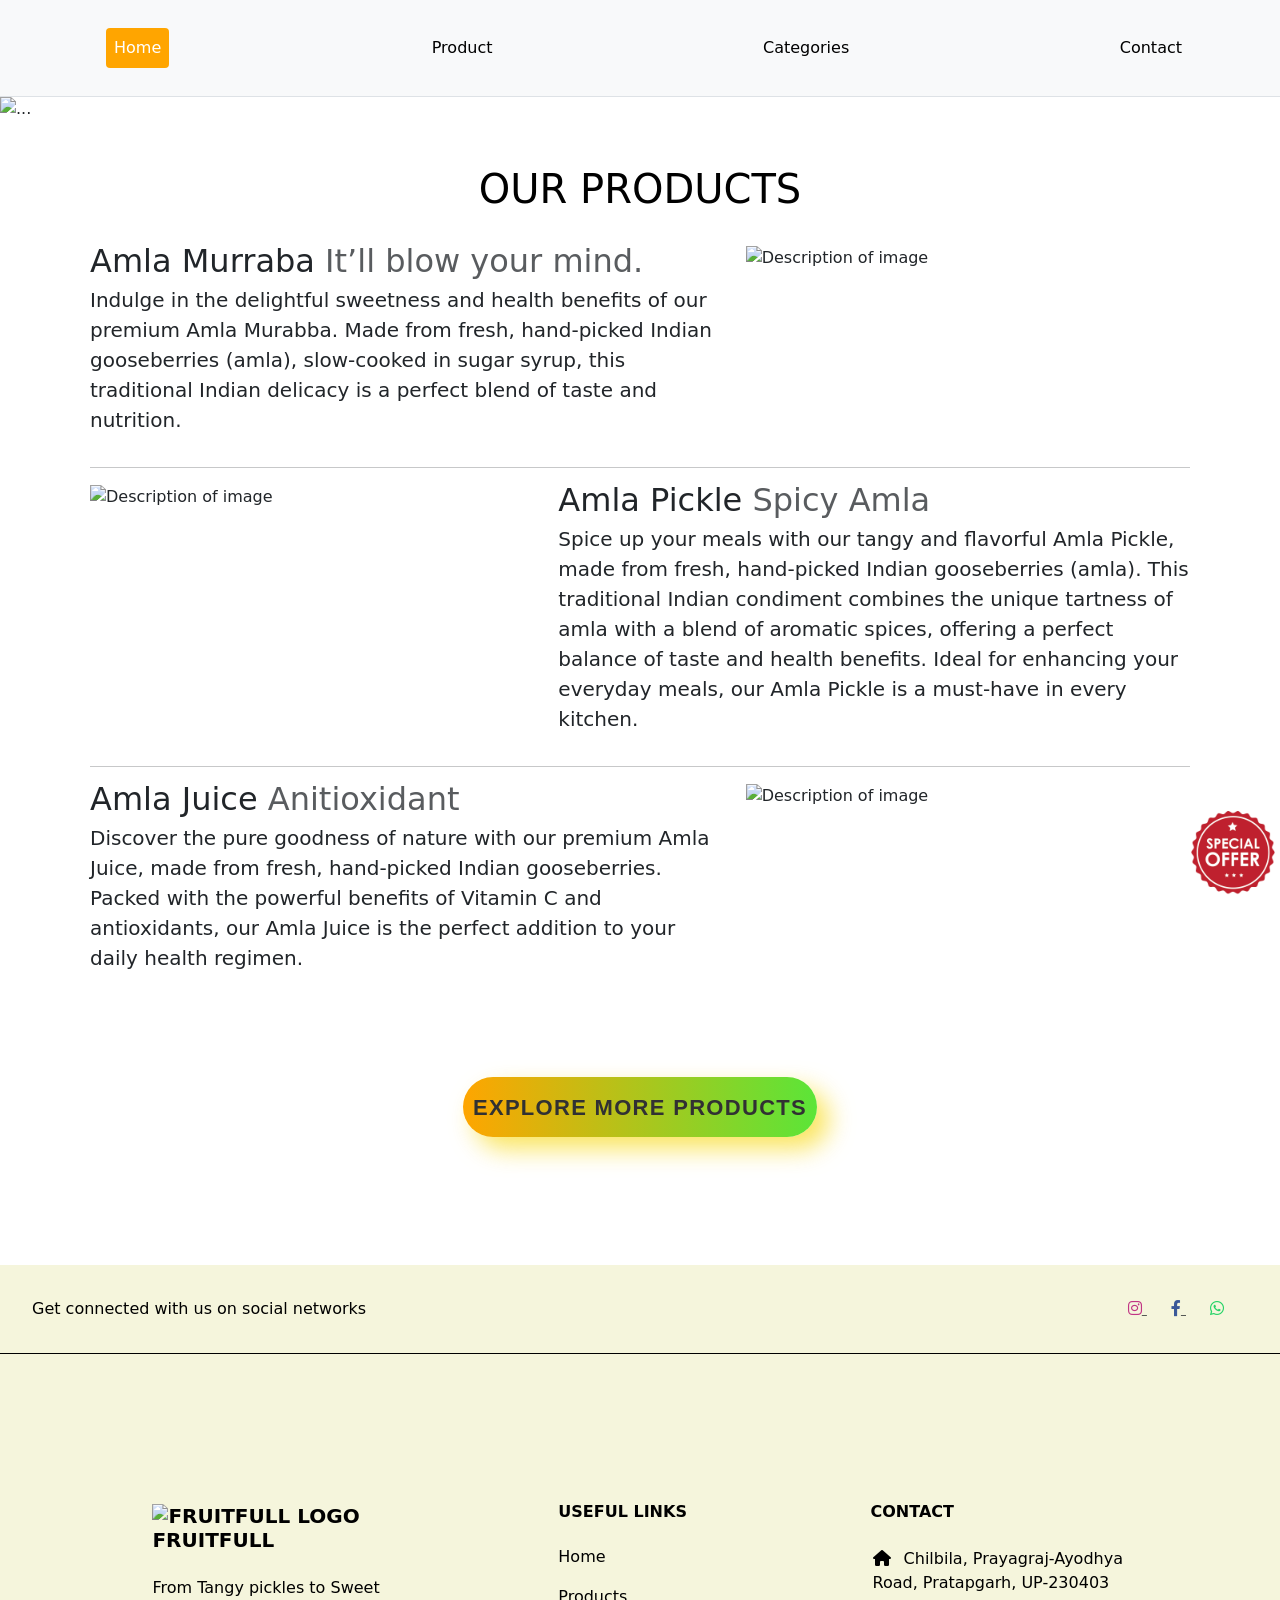
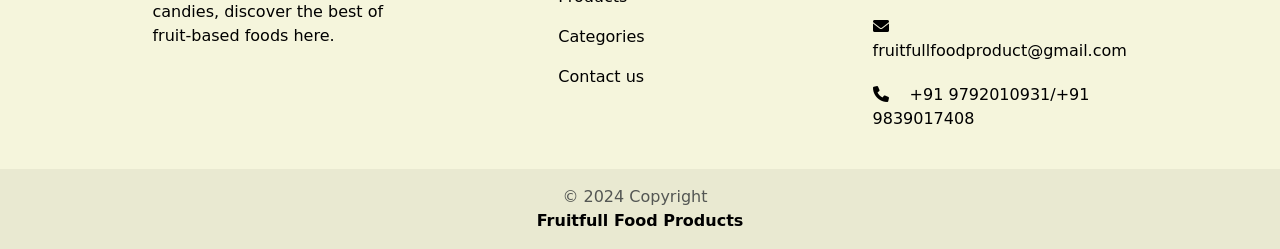
==== index.html @ 6f10810f "index.html Updated Advertisement section" ====
<!doctype html>
<html lang="en">

<head>
  <meta charset="utf-8">
  <meta name="viewport" content="width=device-width, initial-scale=1">
  <title>Fruitfull</title>
  <link href="https://cdn.jsdelivr.net/npm/bootstrap@5.3.3/dist/css/bootstrap.min.css" rel="stylesheet"
    integrity="sha384-QWTKZyjpPEjISv5WaRU9OFeRpok6YctnYmDr5pNlyT2bRjXh0JMhjY6hW+ALEwIH" crossorigin="anonymous">

  <link rel="stylesheet" href="https://cdnjs.cloudflare.com/ajax/libs/font-awesome/4.7.0/css/font-awesome.min.css">
  <link rel="stylesheet" href="https://cdnjs.cloudflare.com/ajax/libs/font-awesome/6.0.0-beta3/css/all.min.css">
  <link rel="stylesheet" href="https://cdnjs.cloudflare.com/ajax/libs/mdb-ui-kit/3.10.2/mdb.min.css">
  <link rel="stylesheet" href="./style.css">
</head>

<body>
  <!-- Navbar section starts here  -->
  <nav class="navbar navbar-expand-lg bg-body-tertiary sticky-top border-bottom">
    <div class="container">
      <a class="navbar-brand" href="index.html">
        <img src="img/Logo.png" alt="" width="60"></a>
      <button class="navbar-toggler" type="button" data-bs-toggle="collapse" data-bs-target="#navbarSupportedContent"
        aria-controls="navbarSupportedContent" aria-expanded="false" aria-label="Toggle navigation">
        <span class="navbar-toggler-icon"></span>
      </button>
      <div class="collapse navbar-collapse" id="navbarSupportedContent">
        <ul class="navbar-nav flex-grow-1 justify-content-between me-auto">
          <li class="nav-item">
            <a class="nav-link active" aria-current="page" href="index.html">Home</a>
          </li>
          <li class="nav-item">
            <a class="nav-link" aria-current="page" href="products.html">Product</a>
          </li>
          <li class="nav-item">
            <a class="nav-link" aria-current="page" href="categories.html">Categories</a>
          </li>
          <li class="nav-item">
            <a class="nav-link" aria-current="page" href="Contact.html">Contact</a>
          </li>
        </ul>
      </div>
    </div>
  </nav>
  <!-- navbar ends here -->

  <div id="carouselExampleAutoplaying" class="carousel slide" data-bs-ride="carousel">
    <div class="carousel-inner">
      <div class="carousel-item active" data-bs-interval="2000">
        <img src="img/amla1.jpeg" class="d-block w-100" alt="...">
      </div>
      <div class="carousel-item" data-bs-interval="2000">
        <img src="img/ap1.jpeg" class="d-block w-100" alt="...">
      </div>
      <div class="carousel-item" data-bs-interval="2000">
        <img src="img/amla juice1.jpeg" class="d-block w-100" alt="...">
      </div>
    </div>
    <button class="carousel-control-prev" type="button" data-bs-target="#carouselExampleAutoplaying"
      data-bs-slide="prev">
      <span class="carousel-control-prev-icon" aria-hidden="true"></span>
      <span class="visually-hidden">Previous</span>
    </button>
    <button class="carousel-control-next" type="button" data-bs-target="#carouselExampleAutoplaying"
      data-bs-slide="next">
      <span class="carousel-control-next-icon" aria-hidden="true"></span>
      <span class="visually-hidden">Next</span>
    </button>
  </div>

  <div class="container marketing">


    <div class="p-4 text-center">
      <a href="products.html" class="link-offset-2 link-underline link-underline-opacity-0">
        <h1 class="text-body-emphasis our-products-text">OUR PRODUCTS</h1>
      </a>
    </div>


    <!-- <hr class="featurette-divider"> -->

    <div class="row featurette">
      <div class="col-md-7">
        <h2 class="featurette-heading fw-normal lh-1">Amla Murraba
          <span class="text-body-secondary">It’ll blow your mind.</span>
        </h2>
        <p class="lead">Indulge in the delightful sweetness and health benefits of our premium Amla Murabba. Made from
          fresh, hand-picked Indian gooseberries (amla), slow-cooked in sugar syrup, this traditional Indian delicacy is
          a perfect blend of taste and nutrition.</p>
      </div>
      <div class="col-md-5">
        <img src="img/amla murabba.webp" alt="Description of image" class="featurette-image img-fluid mx-auto"
          width="500" height="500">
      </div>
    </div>
    <hr class="featurette-divider">

    <div class="row featurette">
      <div class="col-md-7 order-md-2">
        <h2 class="featurette-heading fw-normal lh-1">Amla Pickle <span class="text-body-secondary">Spicy Amla</span>
        </h2>
        <p class="lead">Spice up your meals with our tangy and flavorful Amla Pickle, made from fresh, hand-picked
          Indian gooseberries (amla). This traditional Indian condiment combines the unique tartness of amla with a
          blend of aromatic spices, offering a perfect balance of taste and health benefits. Ideal for enhancing your
          everyday meals, our Amla Pickle is a must-have in every kitchen.</p>
      </div>
      <div class="col-md-5 order-md-1">
        <img src="img/amla-achaar.jpg" alt="Description of image" class="featurette-image img-fluid mx-auto" width="500"
          height="500">
      </div>
    </div>

    <hr class="featurette-divider">

    <div class="row featurette">
      <div class="col-md-7">
        <h2 class="featurette-heading fw-normal lh-1">Amla Juice <span class="text-body-secondary">Anitioxidant</span>
        </h2>
        <p class="lead">Discover the pure goodness of nature with our premium Amla Juice, made from fresh, hand-picked
          Indian gooseberries. Packed with the powerful benefits of Vitamin C and antioxidants, our Amla Juice is the
          perfect addition to your daily health regimen.</p>
      </div>
      <div class="col-md-5">
        <img src="img/amla juice.jpg" alt="Description of image" class="featurette-image img-fluid mx-auto" width="500"
          height="500">
      </div>
    </div>

    <!-- <hr class="featurette-divider"> -->

    <!-- <div class="p-3 d-grid gap-2">
      <a href="products.html" class="btn btn-primary btn-lg active btn-outline-warning" data-mdb-ripple-init role="button" aria-pressed="true">Explore More Products</a>
  </div> -->

    <div class="p-5 wrap">
      <a href="products.html" class="button link-offset-2 link-underline link-underline-opacity-0">Explore More
        Products</a>
    </div>

    <!-- /END THE FEATURETTES -->

  </div>


  <!-- Footer section starts here -->
  <footer class="footer text-center text-lg-start text-muted">
    <section class="footer-section d-flex justify-content-center justify-content-lg-between">
      <div class="me-5 d-none d-lg-block">
        <span class="textWhiteEnter">Get connected with us on social networks</span>
      </div>

      <div>
        <a href="https://www.instagram.com/fruitfull_official/?igsh=bXQwOWJ2NWRxZHp6&utm_source=qr" target="_blank" class="me-4 text-reset">
          <i id="instagram-icon" class="fab fa-instagram"></i>
        </a>
        <a href="https://www.facebook.com/profile.php?id=100087940966398&mibextid=LQQJ4d" target="_blank" class="me-4 text-reset">
          <i id="facebook-icon" class="fab fa-facebook-f"></i>
        </a>
        <a href="https://wa.me/qr/264ACEF5XOWTO1" target="_blank" class="me-4 text-reset">
          <i id="whatsapp-icon" class="fa-brands fa-whatsapp"></i>
        </a>
        <!-- <a href="" target="_blank" class="me-4 text-reset">
          <i id="youtube-icon" class="fa-brands fa-youtube"></i>
        </a> -->
        
        <!-- <a href="" target="_blank" class="me-4 text-reset">
          <i id="google-icon" class="fab fa-google">
        </a> -->
        <!-- <a href="" target="_blank" class="me-4 text-reset">
          <i id="x-icon" class="fa-brands fa-square-x-twitter">
        </a> -->
        
        <!-- <a href="" target="_blank" class="me-4 text-reset">
          <i id="linkedin-icon" class="fab fa-linkedin">
        </a> -->
        
      </div>
    </section>

    <section class="footer-container text-center text-md-start">
      <div class="container">
        <div class="row footer-row">
          <div class="col-md-3 col-lg-4 col-xl-3 mx-auto mb-4">
            <h6 class="textWhiteEnter text-uppercase fw-bold mb-4" style="font-size: 20px;">
              <img src="img/Logo.png" alt="Fruitfull Logo" style="width: 80px; height: auto;margin-right: 30px;">Fruitfull
            </h6>
            <p class="textWhiteEnter">
              From Tangy pickles to Sweet candies, discover the best of fruit-based foods here.
            </p>
          </div>

          <div class="col-md-3 col-lg-2 col-xl-2 mx-auto mb-4">
            <h6 class="text-uppercase fw-bold mb-4 textWhiteEnter">Useful links</h6>
            <p>
              <a href="index.html" class="footer-link">Home</a>
            </p>
            <p>
              <a href="products.html" class="footer-link">Products</a>
            </p>
            <p>
              <a href="categories.html" class="footer-link">Categories</a>
            </p>
            <p>
              <a href="Contact.html" class="footer-link">Contact us</a>
            </p>
          </div>

          <div class="col-md-4 col-lg-3 col-xl-3 mx-auto mb-md-0 mb-4">
            <h6 class="text-uppercase fw-bold mb-4 textWhiteEnter">Contact</h6>
            <p class="footer-contact textWhiteEnter">
              <i class="fas fa-home me-2"></i>
              <a href="https://g.co/kgs/eFUM6i8" class="footer-link" target="_blank" rel="noopener noreferrer">Chilbila, Prayagraj-Ayodhya Road, Pratapgarh, UP-230403</a>
            </p>
            <p class="footer-contact textWhiteEnter">
              <i class="fas fa-envelope me-3"></i>
              <a href="https://mail.google.com/mail/u/0/?fs=1&to=fruitfullfoodproduct@gmail.com&su=Subject&body=Enter%20Message&tf=cm" class="footer-link" target="_blank" rel="noopener noreferrer">fruitfullfoodproduct@gmail.com</a>
            </p>
            <p class="footer-contact textWhiteEnter">
              <i class="fas fa-phone me-3"></i>
              <a href="tel:9792010931" class="footer-link" target="_blank" rel="noopener noreferrer">+91 9792010931/+91 9839017408</a>
            </p>
          </div>
        </div>
      </div>
    </section>

    <div class="footer-bottom text-center">
      © 2024 Copyright&nbsp;&nbsp;<a href="index.html" class="footer-link"><br>Fruitfull Food Products</a>
    </div>
  </footer>


  </div>

  <!-- FLOATING OFFER ICON -->
<div id="offer-icon">
  <img src="img/Offer.png" alt="Offer" />
</div>

<!-- OFFER MODAL -->
<div id="offer-modal" class="offer-modal">
  <div class="offer-modal-content">
    <span class="close-modal">&times;</span>
    <img src="img/Offer-main.png" alt="Combo Offer" />
  </div>
</div>


  <script src="https://cdn.jsdelivr.net/npm/bootstrap@5.3.3/dist/js/bootstrap.bundle.min.js"
    integrity="sha384-YvpcrYf0tY3lHB60NNkmXc5s9fDVZLESaAA55NDzOxhy9GkcIdslK1eN7N6jIeHz" crossorigin="anonymous">
    src="https://cdnjs.cloudflare.com/ajax/libs/mdb-ui-kit/3.10.2/mdb.min.js"
    </script>
    <script src="./script.js"></script>
</body>

</html>
---- style.css ----
@import url('https://fonts.googleapis.com/css2?family=Bricolage+Grotesque:opsz,wght@10..48,200;10..48,300;10..48,500&display=swap');
/* Nav bar styling  */
.nav-link {
    color: black;
}

/* Custom hover effect */
.nav-link:hover {
    color: black;
    /* Change text color on hover */
    background-color: rgb(237, 247, 47);
    /* Change background color on hover */
}

/* Highlight the active page */
.nav-link.active {
    color: #fff !important;
    /* Ensure text color is white for active link */
    background-color: orange !important;
    /* Background color for active link */
    border-radius: .25rem;
    /* Rounded corners for active link */
}

/* Nav bar styling ends hare  */

.our-products-text {
    transition: color 0.3s ease, transform 0.3s ease;
}

.our-products-text:hover {
    transform: scale(1.5);
    /* Slightly enlarges the text on hover */
}

/* Explore More Products Button  */
html,
body {
    height: 100%;
}

.wrap {
    height: 100%;
    display: flex;
    align-items: center;
    justify-content: center;
}

.button {
    min-width: 300px;
    min-height: 60px;
    display: inline-flex;
    font-family: 'Nunito', sans-serif;
    font-size: 22px;
    align-items: center;
    justify-content: center;
    text-transform: uppercase;
    text-align: center;
    letter-spacing: 1.3px;
    font-weight: 700;
    color: #313133;
    background: orange;
    background: linear-gradient(90deg, orange 0%, rgb(91, 229, 56) 100%);
    border: none;
    border-radius: 1000px;
    box-shadow: 12px 12px 24px rgba(247, 215, 6, 0.64);
    transition: all 0.3s ease-in-out 0s;
    cursor: pointer;
    outline: none;
    position: relative;
    padding: 10px;
    bottom: -40px;
}

.button::before {
    content: '';
    border-radius: 1000px;
    min-width: calc(350px + 12px);
    min-height: calc(59px + 12px);
    border: 6px solid rgb(234, 197, 15);
    box-shadow: 0 0 60px rgba(137, 221, 12, 0.923);
    position: absolute;
    top: 50%;
    left: 50%;
    transform: translate(-50%, -50%);
    opacity: 0;
    transition: all .3s ease-in-out 0s;
}

.button:hover,
.button:focus {
    color: #313133;
    transform: translateY(-6px);
}

.button:hover::before,
.button:focus::before {
    opacity: 1;
}

.button::after {
    content: '';
    width: 40px;
    height: 30px;
    border-radius: 100%;
    border: 6px solid orange;
    position: absolute;
    z-index: -1;
    top: 50%;
    left: 50%;
    transform: translate(-50%, -50%);
    animation: ring 1.5s infinite;
}

.button:hover::after,
.button:focus::after {
    animation: none;
    display: none;
}

@keyframes ring {
    0% {
        width: 35px;
        height: 35px;
        opacity: 1;
    }

    100% {
        width: 300px;
        height: 300px;
        opacity: 0;
    }
}

/* Footer section  */

body {
    margin: 0;
    padding: 0;
}

.textWhiteEnter {
    color: black;
}

.footer {
    position: relative;
    bottom: -100px;
    background-color: beige
}

.footer-section {
    padding: 2rem;
    border-bottom: 1px solid black;
}

.footer-container {
    margin-top: 5rem;
}

.footer-row {
    margin-top: 3rem;
}

.footer-contact {
    padding: 2px;
}

.footer-link {
    text-decoration: none;
    color: black;
}

.footer-bottom {
    background-color: rgba(0, 0, 0, 0.05);
    padding: 1rem;
}

.footer-bottom a {
    color: black;
    font-weight: bold;
}

.footer-link:hover {
    color: orange;
}

/* Contact Page  */
/* Form Feedback */
* {
    box-sizing: border-box;
  }
  
  input[type=text], select, textarea {
    width: 100%;
    padding: 12px;
    border: 1px solid #ccc;
    border-radius: 4px;
    resize: vertical;
  }
  
  label {
    padding: 12px 12px 12px 0;
    display: inline-block;
  }
  
  input[type=submit] {
    background-color: #e4b612;
    color: white;
    padding: 12px 20px;
    border: none;
    border-radius: 4px;
    cursor: pointer;
    float: right;
  }
  
  input[type=submit]:hover {
    background-color: #bde412;
  }
  
  .container {
    border-radius: 5px;
    background-color: transparent;
    padding: 20px;
  }
  
  .col-25 {
    float: left;
    width: 25%;
    margin-top: 6px;
  }
  
  .col-75 {
    float: left;
    width: 75%;
    margin-top: 6px;
  }
  
  /* Clear floats after the columns */
  .row:after {
    content: "";
    display: table;
    clear: both;
  }
  
  /* Responsive layout - when the screen is less than 600px wide, make the two columns stack on top of each other instead of next to each other */
  @media screen and (max-width: 600px) {
    .col-25, .col-75, input[type=submit] {
      width: 100%;
      margin-top: 0;
    }
  }
  .carousel-caption {
      position: absolute;
      bottom: 20px;
      left: 20px;
      right: 20px;
      color: #fff; /* Text color */
      text-shadow: 2px 2px 4px rgba(0,0,0,0.5); /* Optional: shadow for better readability */
      background-color: rgba(0,0,0,0.3); /* Optional: semi-transparent background */
      padding: 10px;
      border-radius: 5px;
  }
  .carousel-item img {
    height: auto;
    max-height: 500px; /* Limit maximum height */
    width: 100%;
    object-fit: cover;
}
.carousel-caption {
    bottom: 20px; /* Adjust position if needed */
}

/* Social icon color */
.text-reset i {
    color: #6c757d; /* Default color for icons */
    transition: color 0.3s ease; /* Smooth transition */
  }
  
  /* Instagram icon color and hover effect */
  #instagram-icon {
    color: #C13584; /* Instagram color */
  }
  
  #instagram-icon:hover {
    color: #E1306C; /* Slightly different Instagram color on hover */
  }
  
  /* Facebook icon color and hover effect */
  #facebook-icon {
    color: #3b5998; /* Facebook color */
  }
  
  #facebook-icon:hover {
    color: #8b9dc3; /* Slightly different Facebook color on hover */
  }
  
  /* YouTube icon color and hover effect */
  #youtube-icon {
    color: #FF0000; /* YouTube color */
  }
  
  #youtube-icon:hover {
    color: #cc0000; /* Slightly different YouTube color on hover */
  }
  
  /* WhatsApp icon color and hover effect */
  #whatsapp-icon {
    color: #25D366; /* WhatsApp color */
  }
  
  #whatsapp-icon:hover {
    color: #128C7E; /* Slightly different WhatsApp color on hover */
  }
  
  /* Custom modal styles (optional) */
.modal-content {
    border-radius: 10px;
}

.modal-header {
    border-bottom: none;
}

.modal-footer {
    border-top: none;
}


/* Add section starts here */

/* Promo Banner */
.promo-section {
  background: #f7e9d7;
  text-align: center;
  padding: 30px 20px;
  margin: 30px 0;
  border-radius: 8px;
  box-shadow: 0 2px 8px rgba(0, 0, 0, 0.1);
}

.promo-section h2 {
  font-size: 24px;
  color: #b23c17;
  margin-bottom: 10px;
}

.promo-section p {
  font-size: 16px;
  color: #57321a;
  margin-bottom: 15px;
}

.promo-section button {
  background: #b23c17;
  color: #fff;
  border: none;
  padding: 10px 22px;
  font-size: 15px;
  cursor: pointer;
  border-radius: 4px;
  transition: background 0.3s;
}

.promo-section button:hover {
  background: #902e11;
}

/* Offer Modal */
.offer-modal {
  display: none;
  position: fixed;
  z-index: 999;
  left: 0;
  top: 0;
  width: 100%;
  height: 100%;
  background: rgba(0, 0, 0, 0.6);
}

.offer-modal-content {
  background: #fff;
  margin: 8% auto;
  padding: 15px;
  width: 90%;
  max-width: 500px;
  border-radius: 8px;
  text-align: center;
  position: relative;
}

.offer-modal-content img {
  width: 100%;
  border-radius: 6px;
}

.close-modal {
  position: absolute;
  top: 8px;
  right: 12px;
  font-size: 24px;
  cursor: pointer;
}


/* add section ends here */

/* Floating Offer Icon */
#offer-icon {
  position: fixed;
  bottom: 20px;
  right: 20px;
  width: 55px;
  height: 55px;
  background: #b23c17;
  border-radius: 50%;
  display: flex;
  justify-content: center;
  align-items: center;
  cursor: pointer;
  z-index: 998;
  box-shadow: 0 4px 10px rgba(0, 0, 0, 0.3);
}

#offer-icon img {
  width: 100px;
  height: 100px;
}
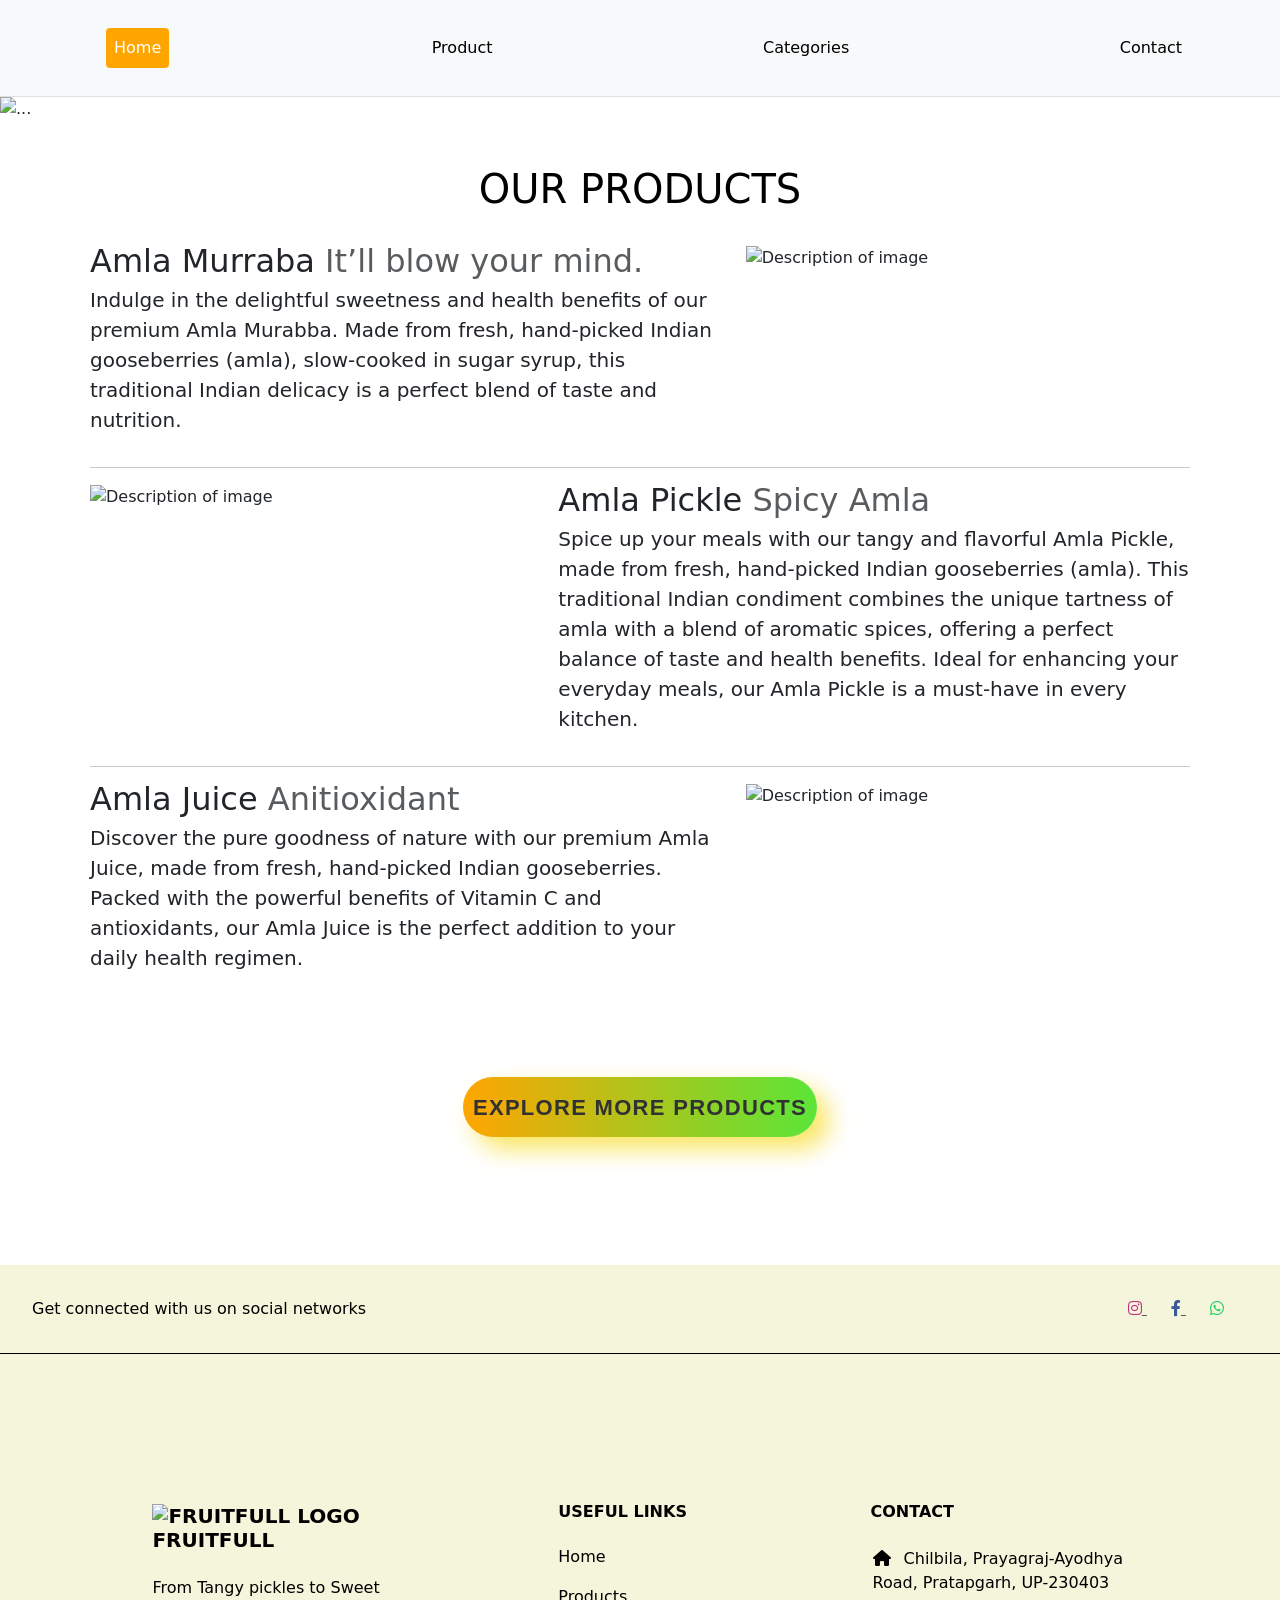
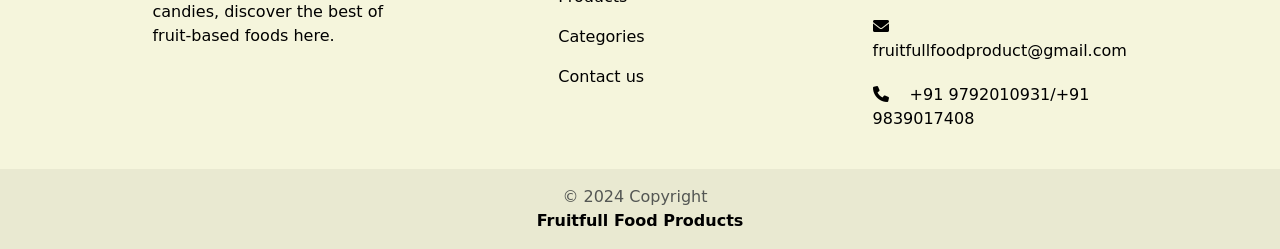
==== commit 7fbcf891: "Advertisement removed Photos added in folder and offer icon removed" ====
--- a/index.html
+++ b/index.html
@@ -229,24 +229,11 @@
       © 2024 Copyright&nbsp;&nbsp;<a href="index.html" class="footer-link"><br>Fruitfull Food Products</a>
     </div>
   </footer>
-
-
   </div>
 
-  <!-- FLOATING OFFER ICON -->
-<div id="offer-icon">
-  <img src="img/Offer.png" alt="Offer" />
-</div>
-
-<!-- OFFER MODAL -->
-<div id="offer-modal" class="offer-modal">
-  <div class="offer-modal-content">
-    <span class="close-modal">&times;</span>
-    <img src="img/Offer-main.png" alt="Combo Offer" />
-  </div>
-</div>
-
-
+
+
+  
   <script src="https://cdn.jsdelivr.net/npm/bootstrap@5.3.3/dist/js/bootstrap.bundle.min.js"
     integrity="sha384-YvpcrYf0tY3lHB60NNkmXc5s9fDVZLESaAA55NDzOxhy9GkcIdslK1eN7N6jIeHz" crossorigin="anonymous">
     src="https://cdnjs.cloudflare.com/ajax/libs/mdb-ui-kit/3.10.2/mdb.min.js"
--- a/style.css
+++ b/style.css
@@ -327,107 +327,6 @@
 }
 
 
-/* Add section starts here */
-
-/* Promo Banner */
-.promo-section {
-  background: #f7e9d7;
-  text-align: center;
-  padding: 30px 20px;
-  margin: 30px 0;
-  border-radius: 8px;
-  box-shadow: 0 2px 8px rgba(0, 0, 0, 0.1);
-}
-
-.promo-section h2 {
-  font-size: 24px;
-  color: #b23c17;
-  margin-bottom: 10px;
-}
-
-.promo-section p {
-  font-size: 16px;
-  color: #57321a;
-  margin-bottom: 15px;
-}
-
-.promo-section button {
-  background: #b23c17;
-  color: #fff;
-  border: none;
-  padding: 10px 22px;
-  font-size: 15px;
-  cursor: pointer;
-  border-radius: 4px;
-  transition: background 0.3s;
-}
-
-.promo-section button:hover {
-  background: #902e11;
-}
-
-/* Offer Modal */
-.offer-modal {
-  display: none;
-  position: fixed;
-  z-index: 999;
-  left: 0;
-  top: 0;
-  width: 100%;
-  height: 100%;
-  background: rgba(0, 0, 0, 0.6);
-}
-
-.offer-modal-content {
-  background: #fff;
-  margin: 8% auto;
-  padding: 15px;
-  width: 90%;
-  max-width: 500px;
-  border-radius: 8px;
-  text-align: center;
-  position: relative;
-}
-
-.offer-modal-content img {
-  width: 100%;
-  border-radius: 6px;
-}
-
-.close-modal {
-  position: absolute;
-  top: 8px;
-  right: 12px;
-  font-size: 24px;
-  cursor: pointer;
-}
-
-
-/* add section ends here */
-
-/* Floating Offer Icon */
-#offer-icon {
-  position: fixed;
-  bottom: 20px;
-  right: 20px;
-  width: 55px;
-  height: 55px;
-  background: #b23c17;
-  border-radius: 50%;
-  display: flex;
-  justify-content: center;
-  align-items: center;
-  cursor: pointer;
-  z-index: 998;
-  box-shadow: 0 4px 10px rgba(0, 0, 0, 0.3);
-}
-
-#offer-icon img {
-  width: 100px;
-  height: 100px;
-}
-
-
-
-
-
+
+
+
